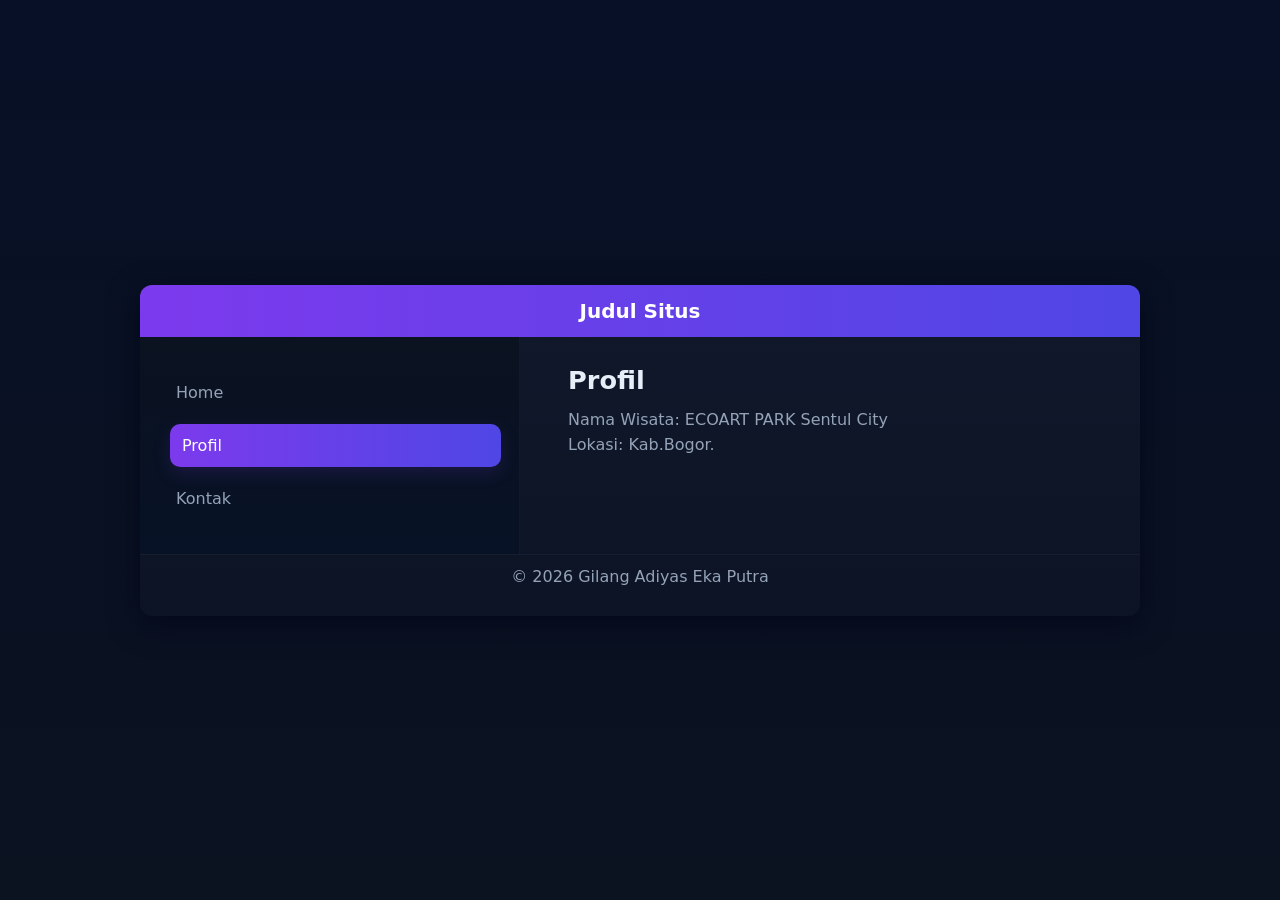
==== profil.html @ dff55e1c "Add files via upload" ====
<!DOCTYPE html>
<html lang="id">
<head>
    <meta charset="utf-8">
    <meta name="viewport" content="width=device-width,initial-scale=1">
    <title>Profil - Navbar Project</title>
    <link rel="stylesheet" href="style.css">
</head>
<body>
    <div class="container">
        <div class="header">Judul Situs</div>

        <div class="sidebar">
            <a href="index.html">Home</a>
            <a href="profil.html" class="active">Profil</a>
            <a href="kontak.html">Kontak</a>
        </div>

        <div class="content">
            <div class="page active">
                <h1>Profil</h1>
                <p>Nama Wisata: ECOART PARK Sentul City<br>Lokasi: Kab.Bogor.</p>
            </div>
        </div>

        <div class="footer">&copy; 2026 Gilang Adiyas Eka Putra</div>
    </div>
</body>
</html>
---- style.css ----
:root{
    --bg: #0f172a;
    --card: #0b1220;
    --accent: #7c3aed;
    --muted: #94a3b8;
}
*{box-sizing:border-box;margin:0;padding:0;font-family:Inter, system-ui, Arial, sans-serif}
.body-center{min-height:100vh;display:flex;align-items:center;justify-content:center}
.body-center{min-height:100vh;display:flex;align-items:center;justify-content:center}
body{background:linear-gradient(180deg,#071026 0%, #0b1220 100%);color:#e6eef8;min-height:100vh;display:flex;align-items:center;justify-content:center;padding:28px}
.container{width:90%;max-width:1000px;background:linear-gradient(180deg, rgba(255,255,255,0.03), rgba(255,255,255,0.01));border-radius:12px;overflow:hidden;box-shadow:0 8px 30px rgba(2,6,23,0.7);padding:0 0 18px}
.header{background:linear-gradient(90deg,var(--accent),#4f46e5);padding:14px 20px;text-align:center;font-size:1.25rem;font-weight:600;color:#fff}
.sidebar{float:left;width:38%;background:linear-gradient(180deg,var(--card), #071226);padding:24px;border-right:1px solid rgba(255,255,255,0.03)}
.sidebar a{display:block;text-decoration:none;color:var(--muted);padding:12px;border-radius:10px;margin:10px 0;transition:all .18s ease}
.sidebar a.active, .sidebar a:hover{color:#fff;background:linear-gradient(90deg,var(--accent),#4f46e5);box-shadow:0 6px 18px rgba(124,58,237,0.16);transform:translateX(6px)}
.content{float:right;width:60%;padding:28px}
.page{display:none;animation:fades .25s ease}
.page.active{display:block}
h1{font-size:1.6rem;margin-bottom:12px}
p{color:var(--muted);line-height:1.6}
.header-hero{display:flex;align-items:center;gap:12px;margin-bottom:18px}
.logo{width:44px;height:44px;border-radius:8px;background:linear-gradient(135deg,var(--accent),#4f46e5);display:inline-flex;align-items:center;justify-content:center;font-weight:700;color:#fff}
.footer-note{margin-top:28px;color:var(--muted);font-size:.9rem}
.footer{clear:both;padding:12px 18px;text-align:center;color:var(--muted);border-top:1px solid rgba(255,255,255,0.04);margin-top:16px}
@keyframes fades{from{opacity:0;transform:translateY(6px)}to{opacity:1;transform:none}}
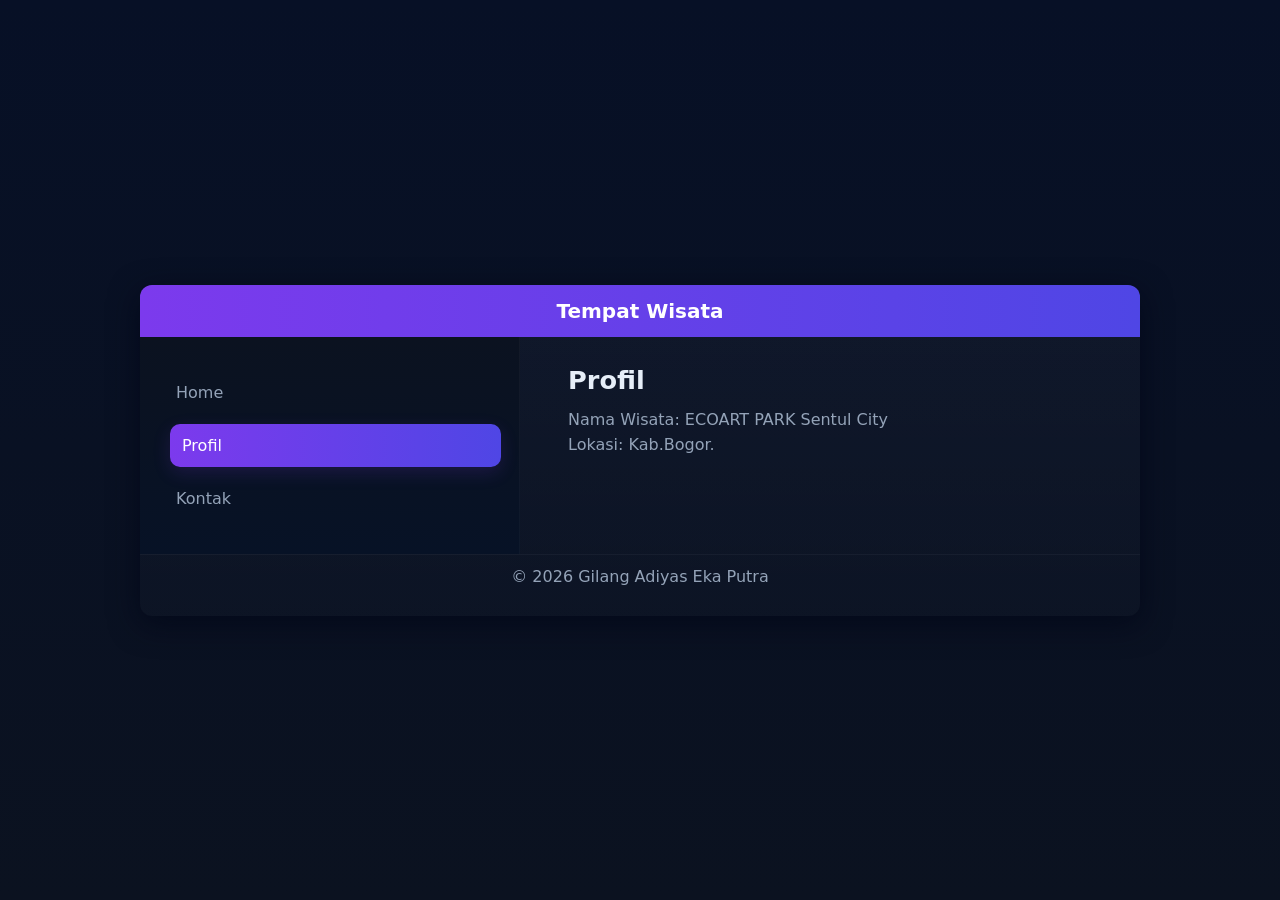
==== commit 1f10cfc0: "Update profil.html" ====
--- a/profil.html
+++ b/profil.html
@@ -8,7 +8,7 @@
 </head>
 <body>
     <div class="container">
-        <div class="header">Judul Situs</div>
+        <div class="header">Tempat Wisata</div>
 
         <div class="sidebar">
             <a href="index.html">Home</a>
@@ -26,4 +26,4 @@
         <div class="footer">&copy; 2026 Gilang Adiyas Eka Putra</div>
     </div>
 </body>
-</html>+</html>
